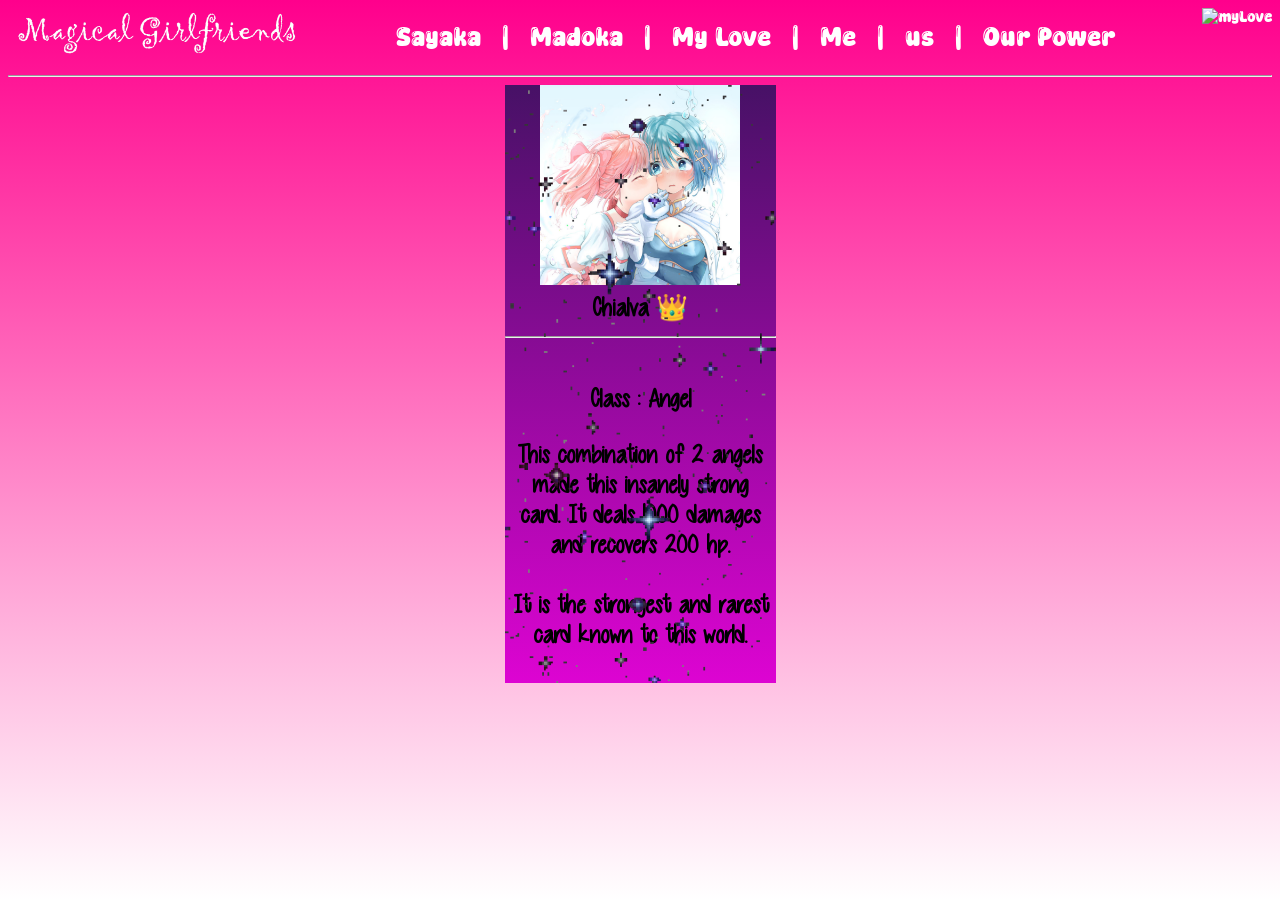
==== html/Chialva.html @ efc7c96f "updatedddd" ====
<!DOCTYPE html>
<html lang="en">
    <head>
        <meta charset="UTF-8">
        <meta name="viewport" content="width=device-width, initial-scale=1.0">
        <link rel="stylesheet" href="../css/style.css">
        <title>Sayaka</title>
        <style>
            .profile {
                /*background: linear-gradient(to right, red, yellow, green, blue, green, yellow, red);*/
                background: linear-gradient(rgb(71, 17, 102), rgb(221, 4, 210));
                background-size: 1000% auto;
                animation: gradientAnimation 3s linear infinite;
                position: relative;
            }   

            @keyframes gradientAnimation {
                0% {
                    background-position: 110% 50%;
                }

                100% {
                    background-position: 0% 50%;
                }
            }

            .sparkles {
                background: url(../image/sparkles.png);
                animation: sparkles 3s linear infinite;
                position: absolute;
                width: 100%;
                height: 100%;
            }

            @keyframes sparkles {
                0% {
                    opacity: 20%;
                }

                50% {
                    opacity: 100%;
                }

                100% {
                    opacity: 20%;
                }
            }
        </style>
    </head>
    <body>
        <nav>
            <div class="navtitle">
                <a href="../index.html">
                    <img src="../image/title.png" alt="Magical Girlfriends" width="300lvh">
                </a>
            </div>
            <div class="navbuttons">
                <a href="../html/Sayaka.html">Sayaka</a>
                <span>|</span>
                <a href="../html/Madoka.html">Madoka</a>
                <span>|</span>
                <a href="../html/MyLove.html">My Love</a>
                <span>|</span>
                <a href="../html/Me.html">Me</a>
                <span>|</span>
                <a href="../html/us.html">us</a>
                <span>|</span>
                <a href="Chialva.html">Our Power</a>
            </div>
            <div class="heart">
                <img src="https://tr.rbxcdn.com/180DAY-b8726e55ba49f73d7a048581bcd6e670/420/420/ShoulderAccessory/Webp/noFilter" alt="myLove" width="70rem">
            </div>
        </nav>
        <hr>
        <main>
            <div class="profile">
                <div class="sparkles"></div>
                <div class="profile_img">
                    <img src="../image/Chialva.png" alt="Chialva" width="200lvh">
                </div>
                <div class="profile_name">
                    Chialva 👑
                </div>
                <hr>
                <div class="profile_info">
                    <p>Class : Angel</p>
                    <p>This combination of 2 angels<br> made this insanely strong<br>card. It deals 1000 damages<br>and recovers 200 hp.<br><br>It is the strongest and rarest<br>card known to this world.</p>
                </div>
            </div>
        </main>
    </body>
</html>
---- css/style.css ----
@font-face {
    font-family: "cutie";
    src: url(../font/cutie-patootie-font/CutiePatootie-Rgjv.ttf);
}

@font-face {
    font-family: "adorable";
    src: url(../font/super-adorable-font/SuperAdorable-MAvyp.ttf);
}

body {
    background: linear-gradient(#ff008c, #FFFFFF);
    background-size: cover;
    background-repeat: no-repeat;
    background-attachment: fixed;
}

main {
    text-align: center;
    font-size: 1.6rem;
    font-weight: 600;
    font-family: "cutie";
    display: flex;
    justify-content: center;
}

footer {
    bottom: 0;
    position: fixed;
    font-family: Arial, Helvetica, sans-serif;
}

.bio {
    margin-top: 5lvh;
    text-align: center;
    font-size: 2.5lvh;
    font-weight: 600;
    display: flex;
    flex-direction: column;
    gap: 2lvh;
    font-family: "cutie";
}

nav {
    font-family: "adorable";
    display: flex;
    justify-content: space-between;
    color: white;
    flex-wrap: wrap;
}

.navtitle {
    font-size: 4lvh;
}

.navbuttons {
    font-size: 3lvh;
    display: flex;
    gap: 1rem;
    align-items: center;
    text-wrap-mode: nowrap;
}

a {
    text-decoration: none;
    color: white;
}

a:hover {
    text-decoration: underline;
}

.profile_info {
    padding: 0.5rem;
}

@media screen and (max-width: 800px) {
    .navbuttons {
        flex-wrap: wrap;
        gap: 0.7rem;
    }
}
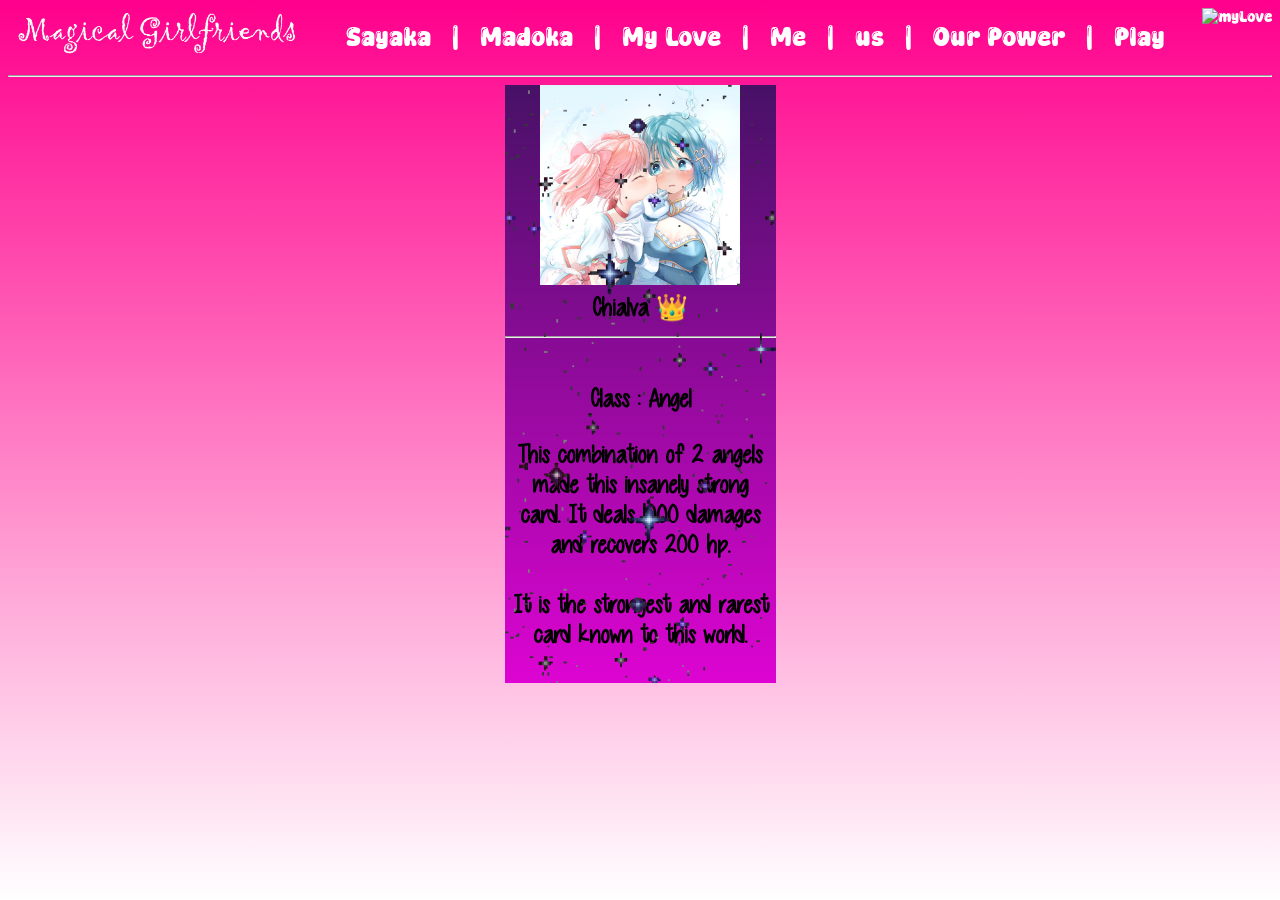
==== commit 9825c6b7: "new link" ====
--- a/html/Chialva.html
+++ b/html/Chialva.html
@@ -66,6 +66,8 @@
                 <a href="../html/us.html">us</a>
                 <span>|</span>
                 <a href="Chialva.html">Our Power</a>
+                <span>|</span>
+                <a href="https://gachabros.onrender.com/">Play</a>
             </div>
             <div class="heart">
                 <img src="https://tr.rbxcdn.com/180DAY-b8726e55ba49f73d7a048581bcd6e670/420/420/ShoulderAccessory/Webp/noFilter" alt="myLove" width="70rem">
